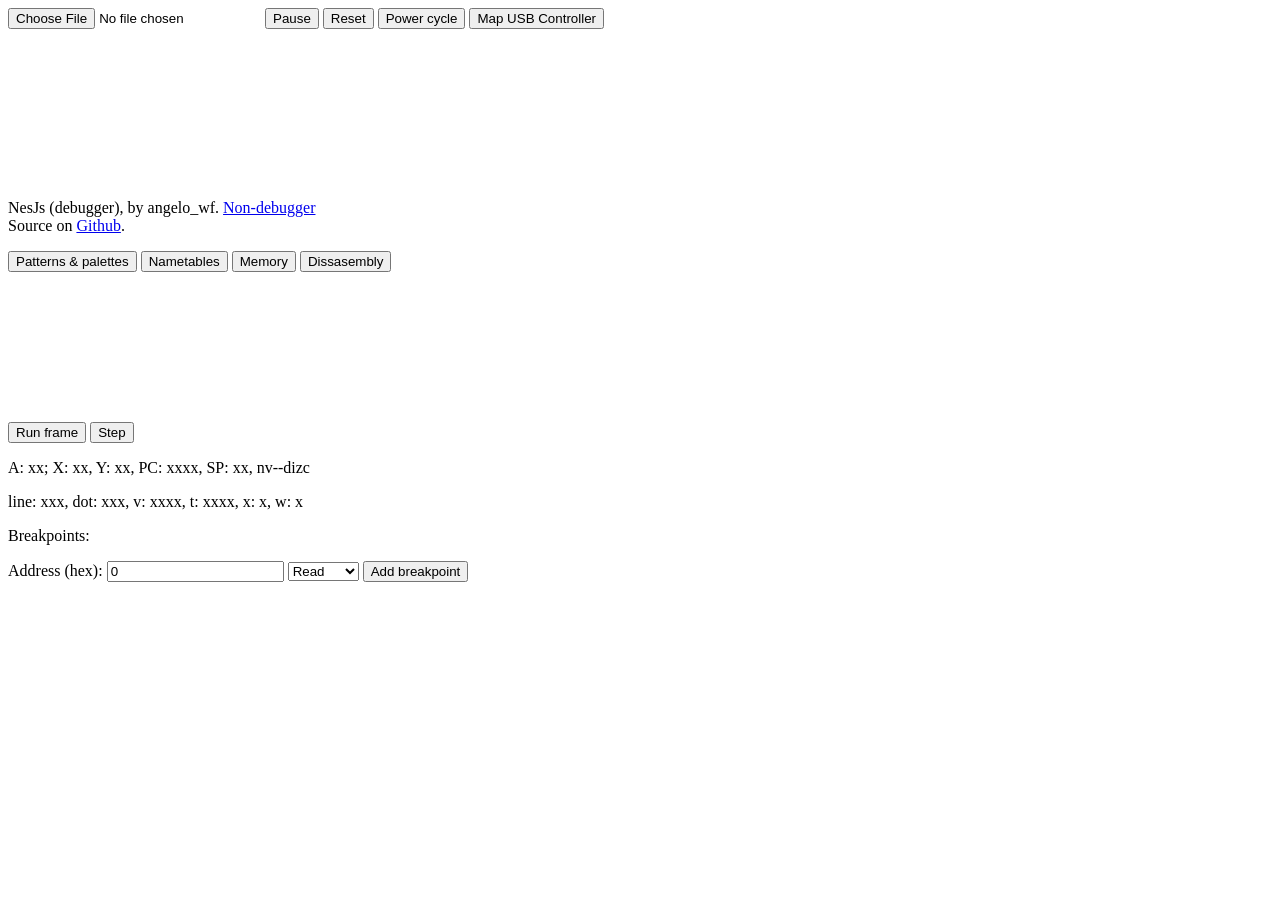
==== debug.html @ f1896c92 "Add USB controller mapping button and GamepadHandler modal to all pages" ====
<!doctype html>
<html>
<head>
  <link rel="stylesheet" type="text/css" href="dstyle.css">
  <title>NesJS</title>
</head>
<body>
  <div id="wrapper">
    <div id="tl">
      <input id="rom" type="file">
      <button id="pause">Pause</button>
      <button id="reset">Reset</button>
      <button id="hardreset">Power cycle</button>
      <button id="mapcontroller">Map USB Controller</button><br>
      <canvas id="output"></canvas>
    </div>
    <div id="bl">
      <pre id="log"></pre>
      <p>
        NesJs (debugger), by angelo_wf. <a href="index.html">Non-debugger</a><br>
        Source on <a href="https://github.com/angelo-wf/NesJs">Github</a>.
      </p>
    </div>
    <div id="tr">
      <button id="bpatterns">Patterns &amp; palettes</button>
      <button id="bnametables">Nametables</button>
      <button id="bram">Memory</button>
      <button id="bdis">Dissasembly</button><br>
      <canvas id="doutput" style="display: block;"></canvas>
      <pre id="dtextoutput" class="state" style="display: none;">0000: xx</p>
    </div>
    <div id="br">
      <button id="runframe">Run frame</button>
      <button id="stepinstr">Step</button>
      <p id="cpustate" class="state">A: xx; X: xx, Y: xx, PC: xxxx, SP: xx, nv--dizc</p>
      <p id="ppustate" class="state">line: xxx, dot: xxx, v: xxxx, t: xxxx, x: x, w: x</p>
      <p>Breakpoints:</p>
      <p class="state">
        Address (hex): <input id="bpaddress" value="0">
        <select id="bptype">
          <option value="0">Read</option>
          <option value="1">Write</option>
          <option value="2">Execute</option>
        </select>
        <button id="bpadd">Add breakpoint</button>
      </p>
      <p id="breakpoints" class="state"></p>
    </div>
  </div>

  <script src="lib/zip.js"></script>
  <script src="lib/inflate.js"></script>

  <script src="nes/mappers.js"></script>
  <script src="mappers/nrom.js"></script>
  <script src="mappers/mmc1.js"></script>
  <script src="mappers/uxrom.js"></script>
  <script src="mappers/cnrom.js"></script>
  <script src="mappers/mmc3.js"></script>
  <script src="mappers/axrom.js"></script>

  <script src="nes/cpu.js"></script>
  <script src="nes/pipu.js"></script>
  <script src="nes/apu.js"></script>
  <script src="nes/nes.js"></script>

  <script src="js/debugger.js"></script>
  <script src="js/audio.js"></script>
  <script src="js/gamepad.js"></script>
  <script src="js/dbmain.js"></script>

</body>
</html>
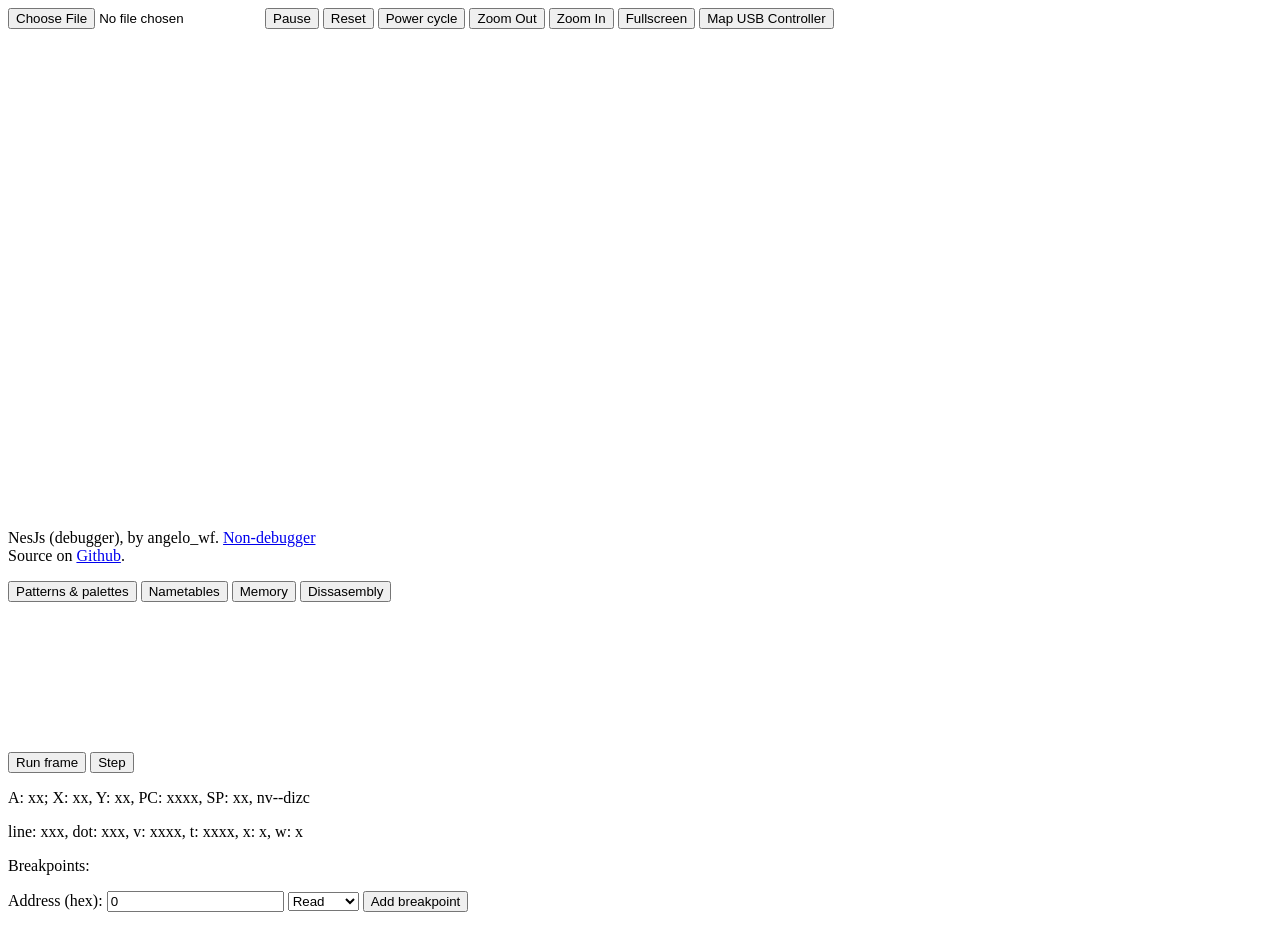
==== commit b950c053: "Add Zoom In, Zoom Out, and Fullscreen options with persistence" ====
--- a/debug.html
+++ b/debug.html
@@ -11,6 +11,9 @@
       <button id="pause">Pause</button>
       <button id="reset">Reset</button>
       <button id="hardreset">Power cycle</button>
+      <button id="zoomout">Zoom Out</button>
+      <button id="zoomin">Zoom In</button>
+      <button id="fullscreen">Fullscreen</button>
       <button id="mapcontroller">Map USB Controller</button><br>
       <canvas id="output"></canvas>
     </div>
@@ -67,6 +70,7 @@
   <script src="js/debugger.js"></script>
   <script src="js/audio.js"></script>
   <script src="js/gamepad.js"></script>
+  <script src="js/viewcontrols.js"></script>
   <script src="js/dbmain.js"></script>
 
 </body>
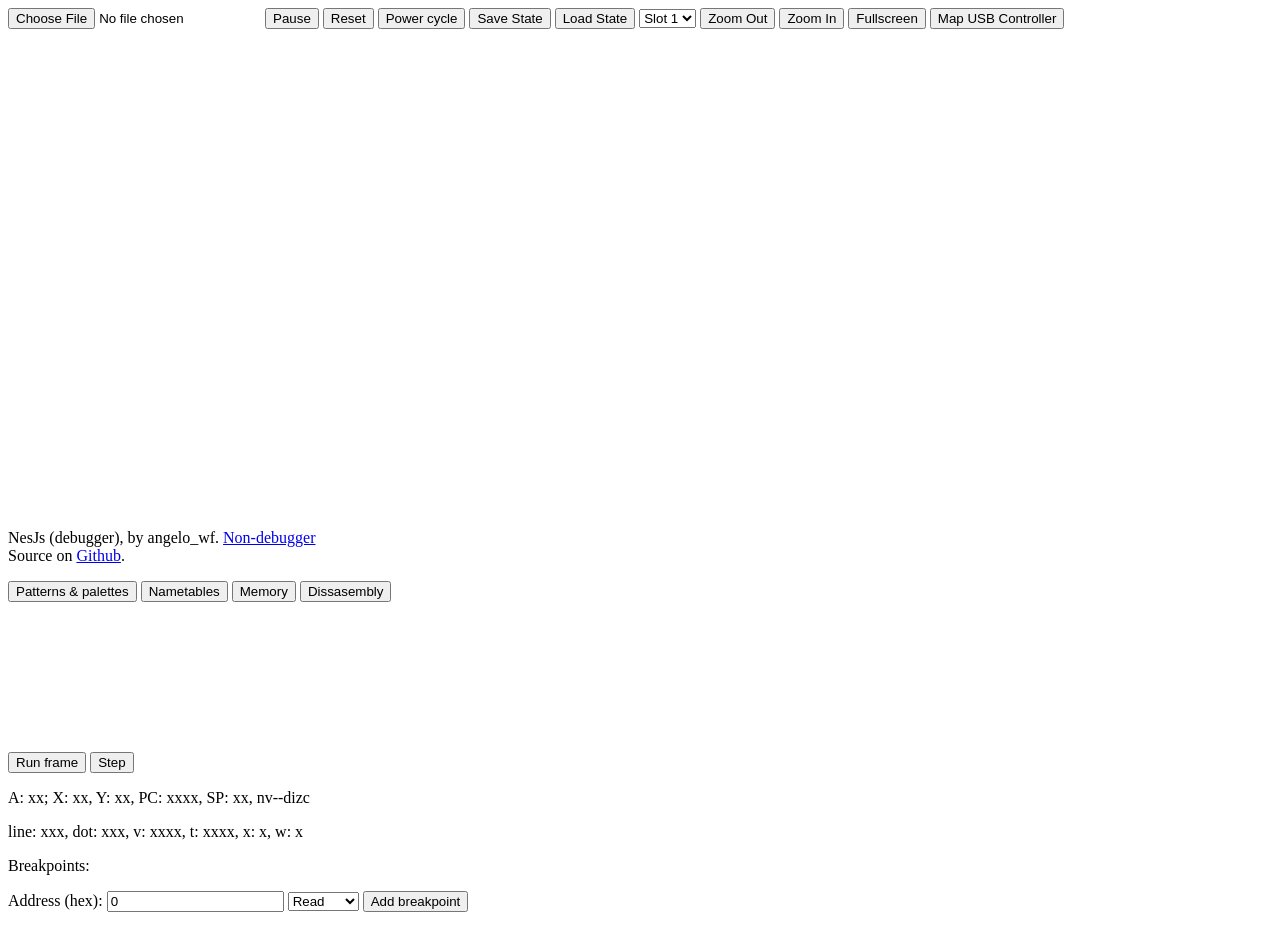
==== commit 762e9811: "Add UI buttons and slot selector for Save State and Load State" ====
--- a/debug.html
+++ b/debug.html
@@ -11,6 +11,15 @@
       <button id="pause">Pause</button>
       <button id="reset">Reset</button>
       <button id="hardreset">Power cycle</button>
+      <button id="savestate">Save State</button>
+      <button id="loadstate">Load State</button>
+      <select id="stateslot">
+        <option value="1">Slot 1</option>
+        <option value="2">Slot 2</option>
+        <option value="3">Slot 3</option>
+        <option value="4">Slot 4</option>
+        <option value="5">Slot 5</option>
+      </select>
       <button id="zoomout">Zoom Out</button>
       <button id="zoomin">Zoom In</button>
       <button id="fullscreen">Fullscreen</button>
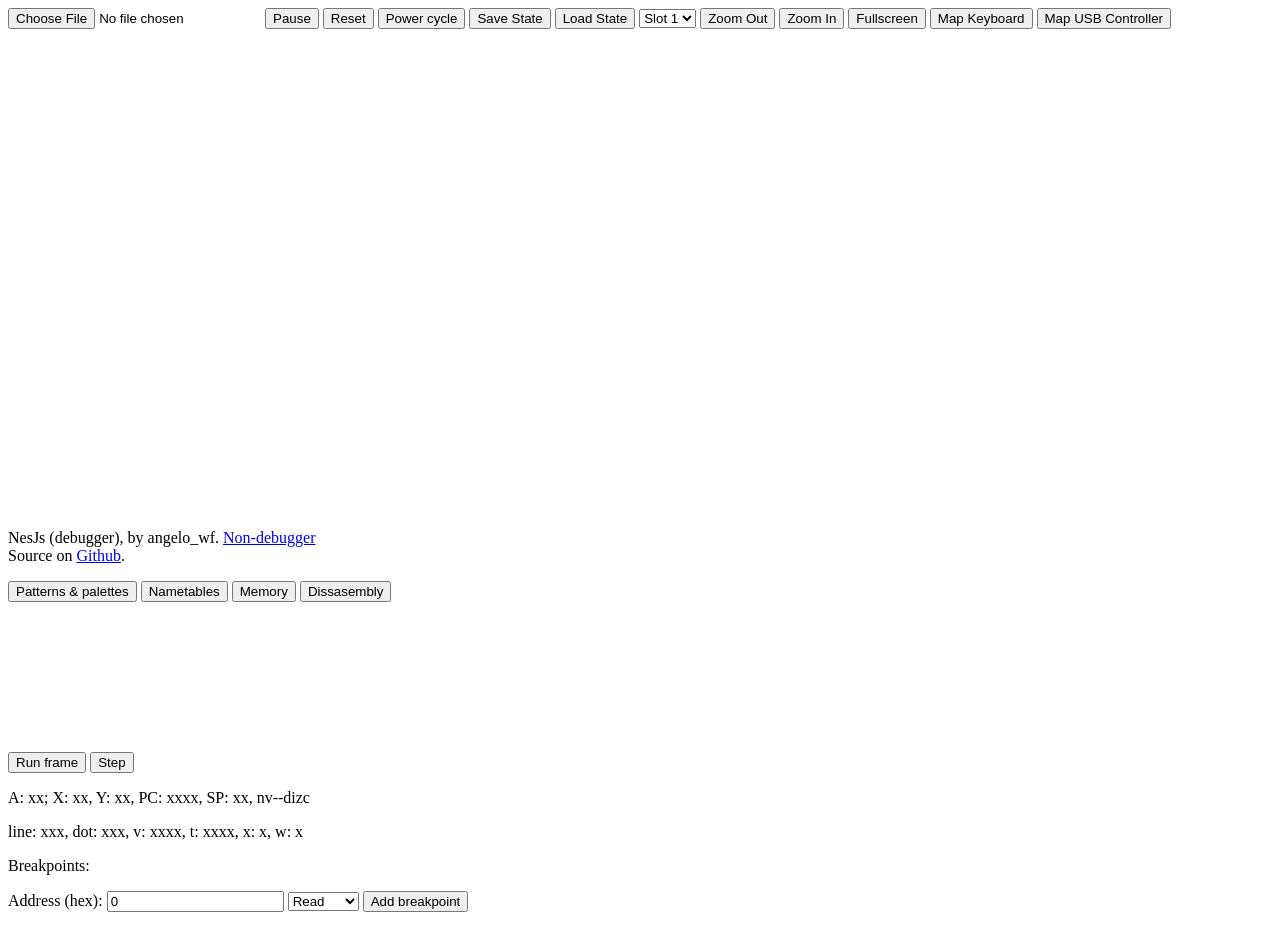
==== commit 0886223e: "Add custom keyboard mapping modal and handler" ====
--- a/debug.html
+++ b/debug.html
@@ -23,6 +23,7 @@
       <button id="zoomout">Zoom Out</button>
       <button id="zoomin">Zoom In</button>
       <button id="fullscreen">Fullscreen</button>
+      <button id="mapkeyboard">Map Keyboard</button>
       <button id="mapcontroller">Map USB Controller</button><br>
       <canvas id="output"></canvas>
     </div>
@@ -79,6 +80,7 @@
   <script src="js/debugger.js"></script>
   <script src="js/audio.js"></script>
   <script src="js/gamepad.js"></script>
+  <script src="js/keymap.js"></script>
   <script src="js/viewcontrols.js"></script>
   <script src="js/dbmain.js"></script>
 
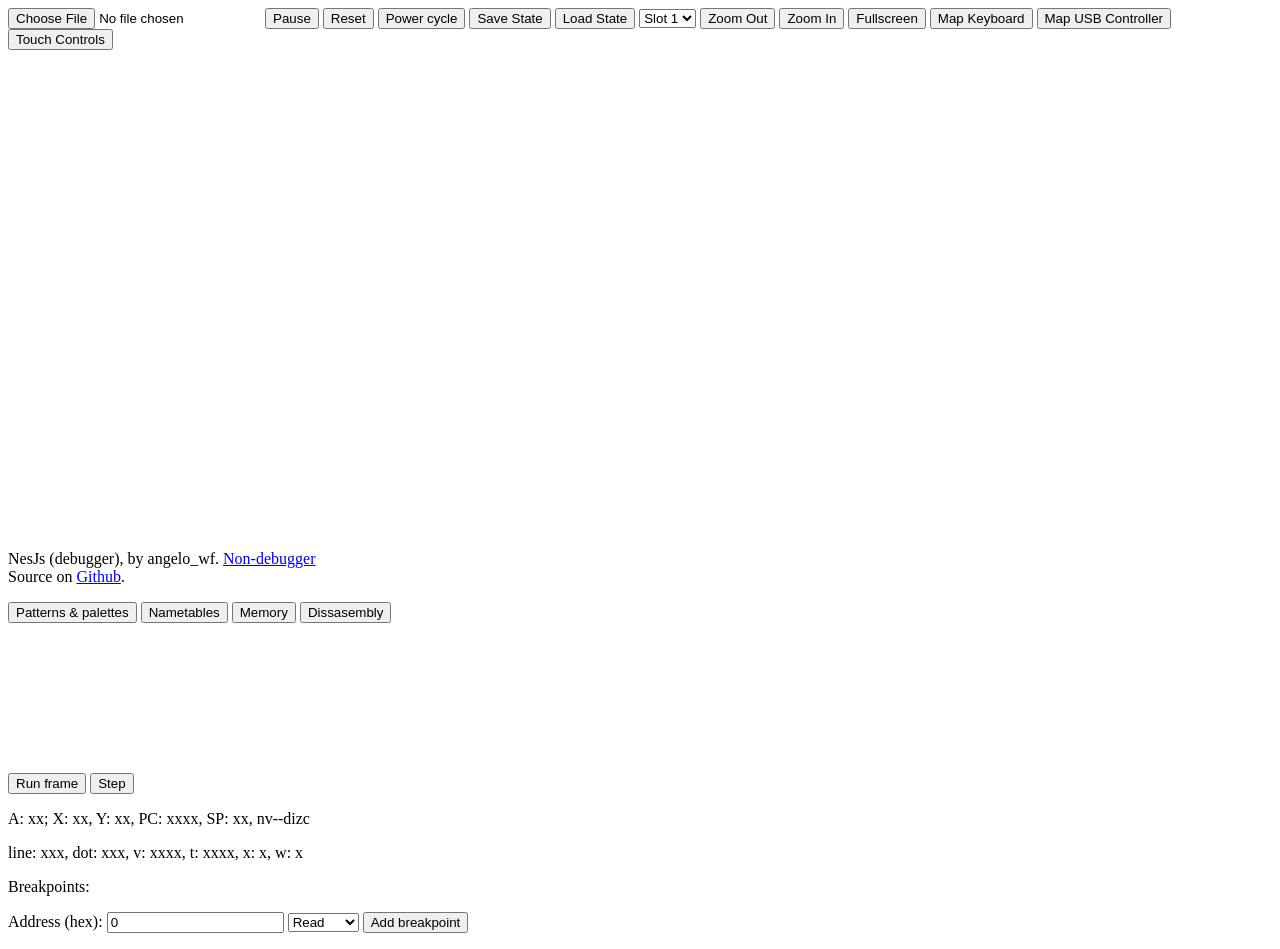
==== commit 49c62303: "Add on-screen touch gamepad overlay and input tracking for mobile and tablet" ====
--- a/debug.html
+++ b/debug.html
@@ -24,7 +24,8 @@
       <button id="zoomin">Zoom In</button>
       <button id="fullscreen">Fullscreen</button>
       <button id="mapkeyboard">Map Keyboard</button>
-      <button id="mapcontroller">Map USB Controller</button><br>
+      <button id="mapcontroller">Map USB Controller</button>
+      <button id="touchcontrols">Touch Controls</button><br>
       <canvas id="output"></canvas>
     </div>
     <div id="bl">
@@ -81,6 +82,7 @@
   <script src="js/audio.js"></script>
   <script src="js/gamepad.js"></script>
   <script src="js/keymap.js"></script>
+  <script src="js/touchpad.js"></script>
   <script src="js/viewcontrols.js"></script>
   <script src="js/dbmain.js"></script>
 
